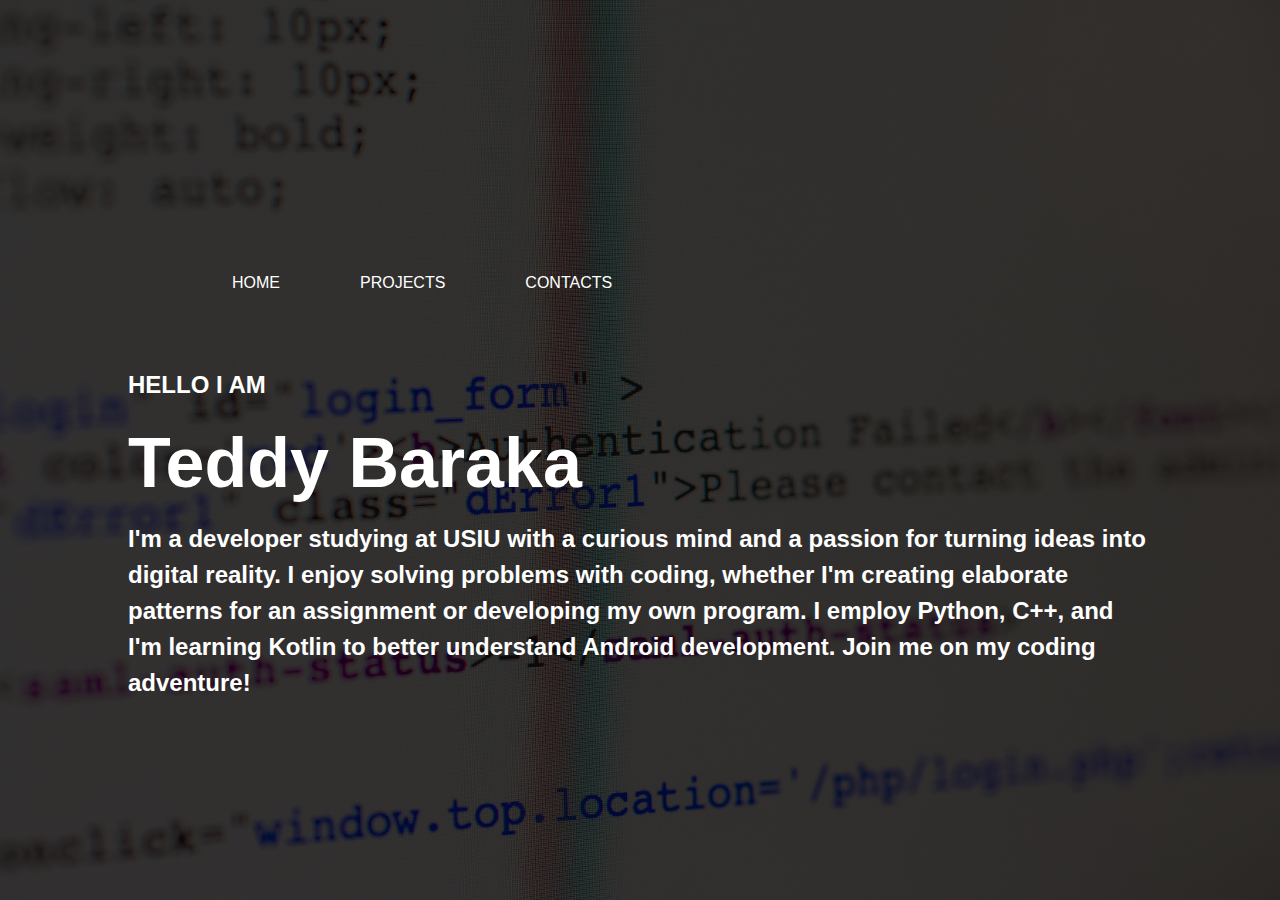
==== about.html @ 40fcdc8f "Add files via upload" ====
<!DOCTYPE html>
<html lang="en">
<head>
    <meta charset="UTF-8">
    <meta name="viewport" content="width=device-width, initial-scale=1.0">
    <title>About Me - Teddy's Portfolio</title>
    <link rel="stylesheet" href="sty123.css">
</head>
<body>
    <div class="banner">
        <div class="navbar">
            <ul>
                <li><a href="index.html">Home</a></li>
                <li><a href="projects.html">Projects</a></li>
                <li><a href="contact.html">Contacts</a></li>                
            </ul>
        </div>
        <main class="content">
            <div class="hello">
                <h2>HELLO I AM </h2>
            </div>
            <h1>Teddy Baraka</h1>
            <br>
            <h2>I'm a developer studying at USIU with a curious mind and a passion for turning ideas into digital reality. I enjoy solving problems with coding, whether I'm creating elaborate patterns for an assignment or developing my own program. I employ Python, C++, and I'm learning Kotlin to better understand Android development. Join me on my coding adventure!</h2>
        </main>
    </div>
</body>
</html>
---- sty123.css ----
* {
   margin: 0;
   padding: 0;
   font-family: sans-serif;
}

.banner {
   width: 100%;
   height: 100vh;
   background-image: linear-gradient(rgba(0,0,0,0.75),rgba(0,0,0,0.75)), url("background.jpg");
   background-size: cover;
   background-position: center;
   display: flex;
   flex-direction: column;
   justify-content: center;
}

.navbar {
   width: 85%;
   padding: 35px 0;
   display: flex;
   justify-content: center;
   margin-left:auto;
   justify-content: space-between;
}

.navbar ul {
   list-style:none;
   display: flex;
}

.navbar ul li {
   margin:  40px;
   position: relative;
}

.navbar ul li a {
   text-decoration: none;
   color: #fff;
   text-transform: uppercase;
}

.navbar ul li::after {
   content: '';
   height: 3px;
   width: 0;
   background: #009688;
   position: absolute;
   left: 0;
   bottom: -10px;
   transition: 0.5s;
}

.navbar ul li:hover::after {
   width: 100%;
}

.content {
   width: 80%;
   text-align: left;
   color: #fff;
   margin-left: 10%;
}

.hello h2 {
   font-size: 24px;
   font-weight: 200px;
   margin-bottom: 20px;
}

.content h1 {
   font-size: 70px;
   margin-top: 20px;
}

.content h2 {
   font-size: 24px;
   font-weight: 200px;
   line-height: 1.5;
}
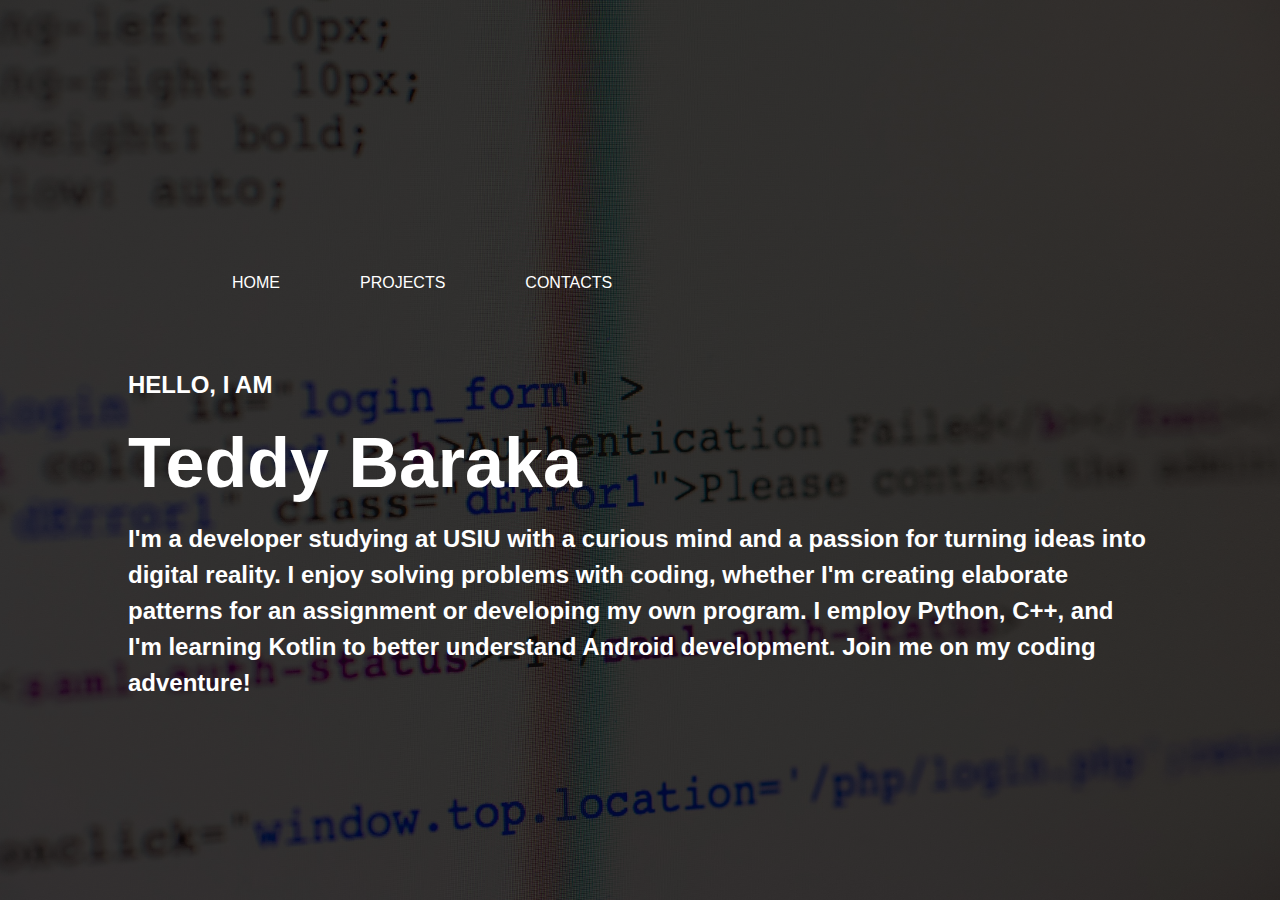
==== commit 831b60af: "Update about.html" ====
--- a/about.html
+++ b/about.html
@@ -17,7 +17,7 @@
         </div>
         <main class="content">
             <div class="hello">
-                <h2>HELLO I AM </h2>
+                <h2>HELLO, I AM </h2>
             </div>
             <h1>Teddy Baraka</h1>
             <br>
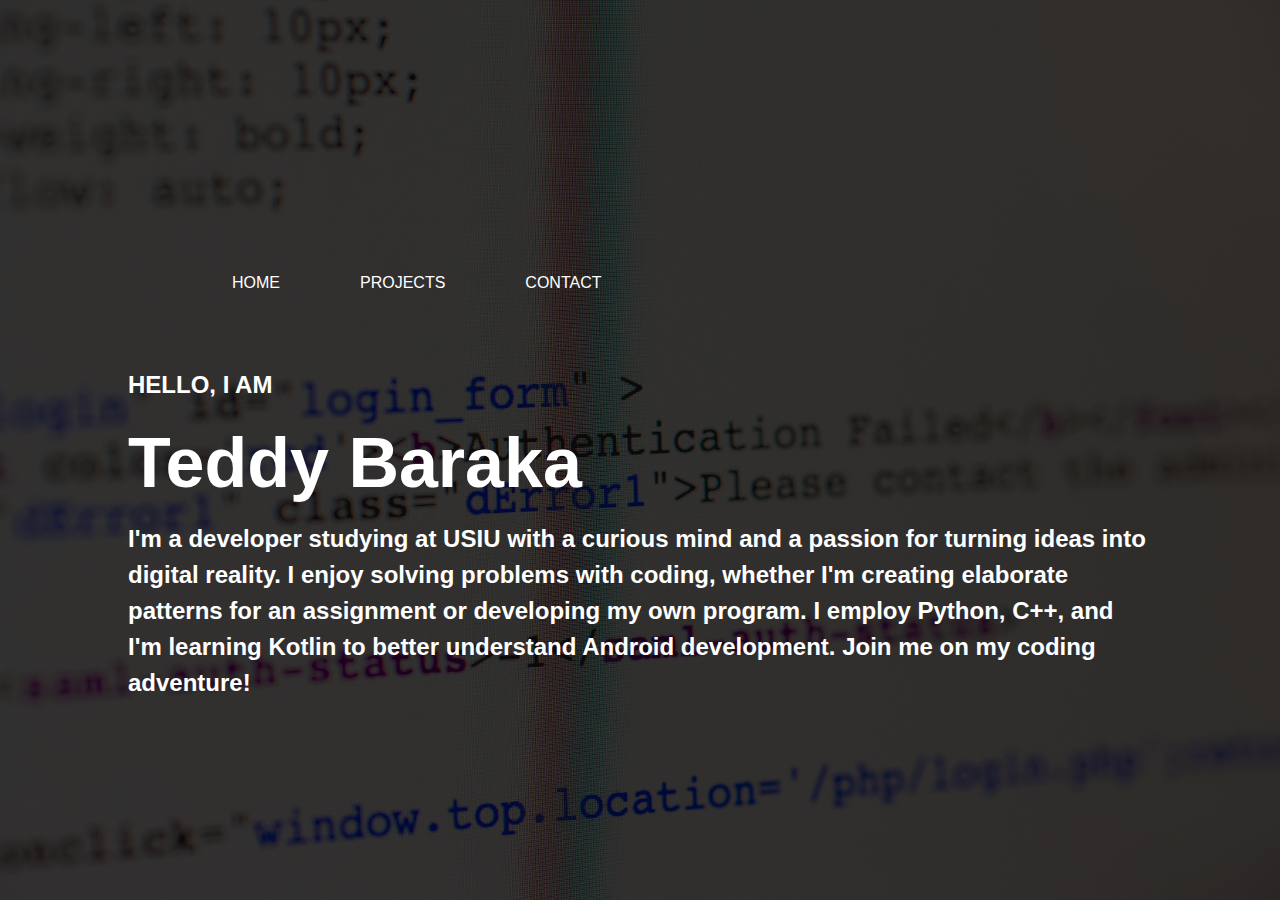
==== commit 4545692c: "Update about.html" ====
--- a/about.html
+++ b/about.html
@@ -12,7 +12,7 @@
             <ul>
                 <li><a href="index.html">Home</a></li>
                 <li><a href="projects.html">Projects</a></li>
-                <li><a href="contact.html">Contacts</a></li>                
+                <li><a href="contact.html">Contact</a></li>                
             </ul>
         </div>
         <main class="content">
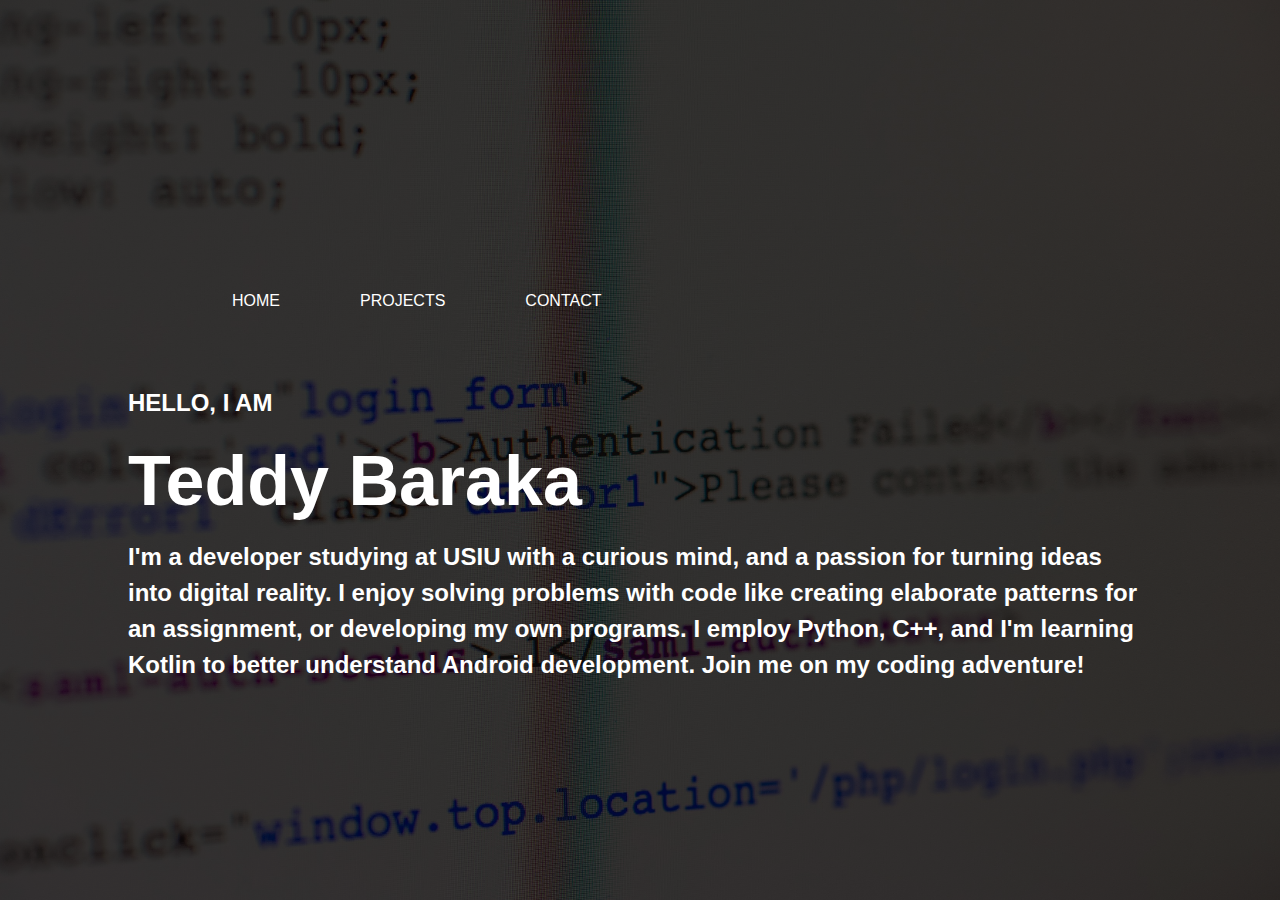
==== commit 530eb8da: "Update about.html" ====
--- a/about.html
+++ b/about.html
@@ -21,7 +21,7 @@
             </div>
             <h1>Teddy Baraka</h1>
             <br>
-            <h2>I'm a developer studying at USIU with a curious mind and a passion for turning ideas into digital reality. I enjoy solving problems with coding, whether I'm creating elaborate patterns for an assignment or developing my own program. I employ Python, C++, and I'm learning Kotlin to better understand Android development. Join me on my coding adventure!</h2>
+            <h2>I'm a developer studying at USIU with a curious mind, and a passion for turning ideas into digital reality. I enjoy solving problems with code like creating elaborate patterns for an assignment, or developing my own programs. I employ Python, C++, and I'm learning Kotlin to better understand Android development. Join me on my coding adventure!</h2>
         </main>
     </div>
 </body>
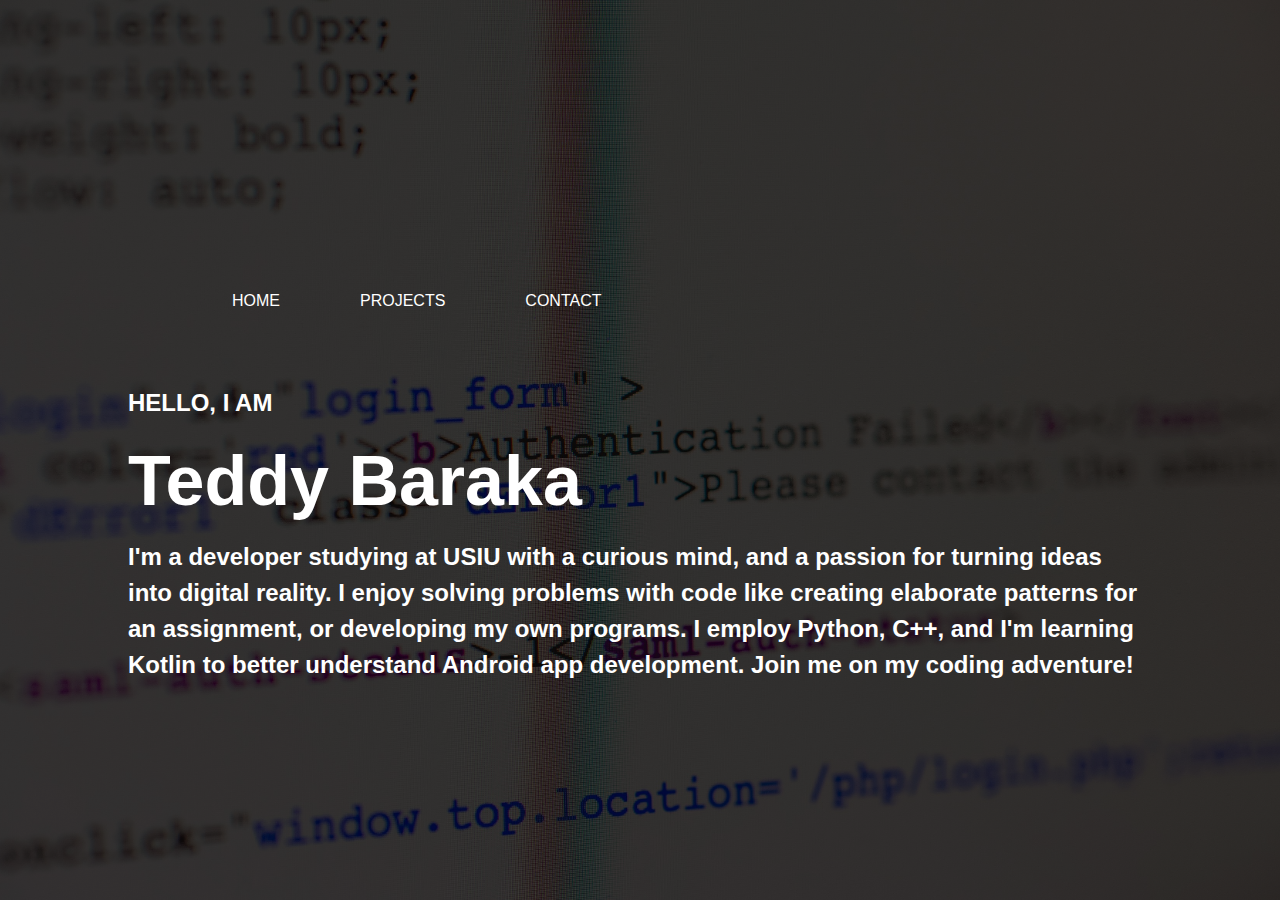
==== commit 75aed808: "Update about.html" ====
--- a/about.html
+++ b/about.html
@@ -21,7 +21,7 @@
             </div>
             <h1>Teddy Baraka</h1>
             <br>
-            <h2>I'm a developer studying at USIU with a curious mind, and a passion for turning ideas into digital reality. I enjoy solving problems with code like creating elaborate patterns for an assignment, or developing my own programs. I employ Python, C++, and I'm learning Kotlin to better understand Android development. Join me on my coding adventure!</h2>
+            <h2>I'm a developer studying at USIU with a curious mind, and a passion for turning ideas into digital reality. I enjoy solving problems with code like creating elaborate patterns for an assignment, or developing my own programs. I employ Python, C++, and I'm learning Kotlin to better understand Android app development. Join me on my coding adventure!</h2>
         </main>
     </div>
 </body>
